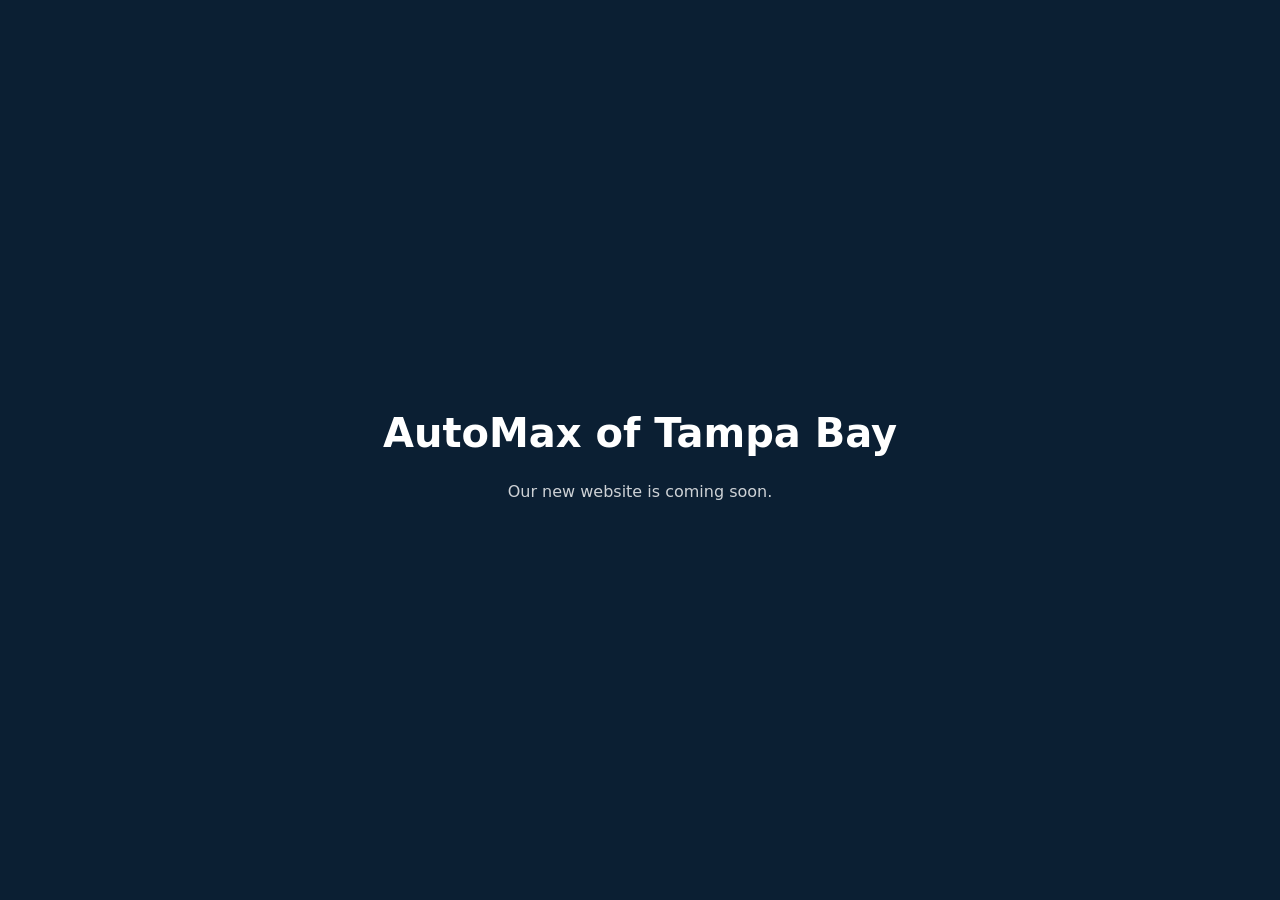
==== index.html @ 494f3e38 "Add initial HTML structure for the websiteAdd placeholder index page" ====
<!DOCTYPE html><html lang="en"><head><meta charset="utf-8"><meta name="viewport" content="width=device-width,initial-scale=1"><title>AutoMax of Tampa Bay</title><style>body{font-family:system-ui,sans-serif;display:flex;align-items:center;justify-content:center;min-height:100vh;margin:0;background:#0b1f33;color:#fff;text-align:center}h1{font-size:2.5rem}p{opacity:.8}</style></head><body><main><h1>AutoMax of Tampa Bay</h1><p>Our new website is coming soon.</p></main></body></html>
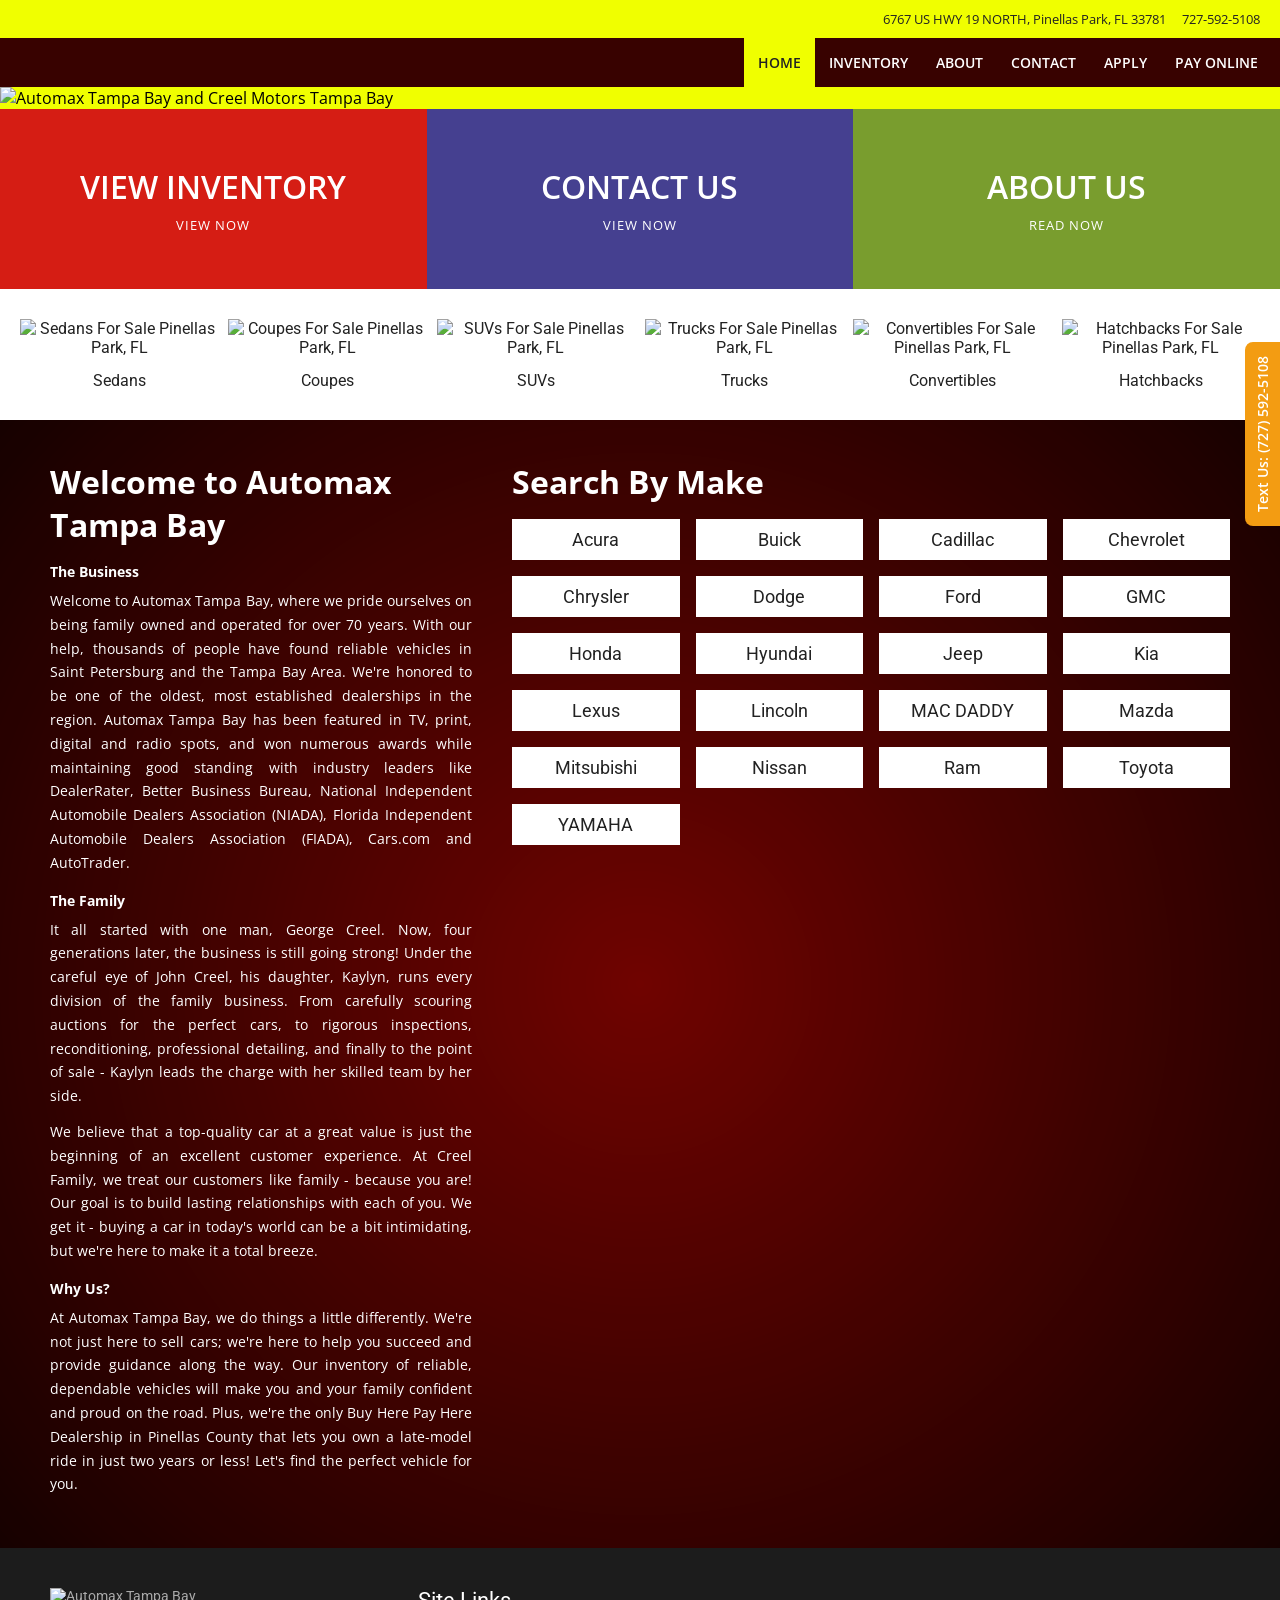
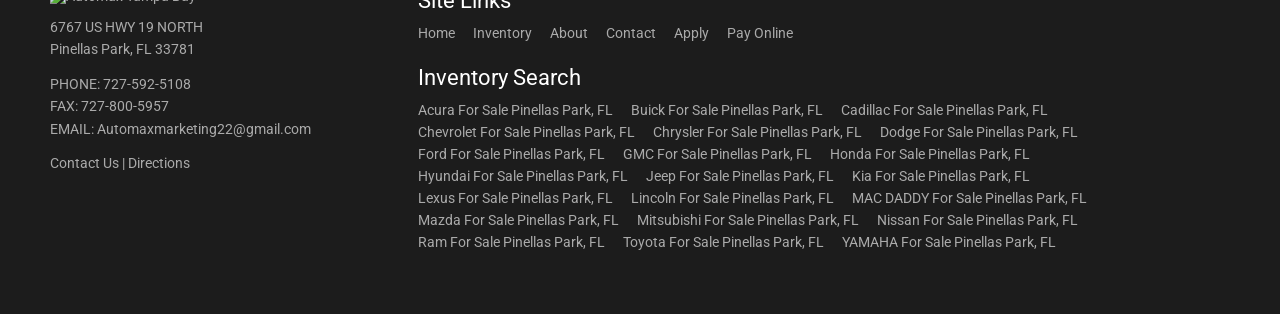
==== commit 4d388d7c: "Revise index.html for improved SEO and layoutBuild home page Updated the homepage title, meta descri" ====
--- a/index.html
+++ b/index.html
@@ -1 +1 @@
-<!DOCTYPE html><html lang="en"><head><meta charset="utf-8"><meta name="viewport" content="width=device-width,initial-scale=1"><title>AutoMax of Tampa Bay</title><style>body{font-family:system-ui,sans-serif;display:flex;align-items:center;justify-content:center;min-height:100vh;margin:0;background:#0b1f33;color:#fff;text-align:center}h1{font-size:2.5rem}p{opacity:.8}</style></head><body><main><h1>AutoMax of Tampa Bay</h1><p>Our new website is coming soon.</p></main></body></html>
+<!DOCTYPE html><html lang="en"><head><meta charset="utf-8"><meta name="viewport" content="width=device-width,initial-scale=1"><title>Home | Automax Tampa Bay | Used Cars For Sale - Pinellas Park, FL</title><meta name="description" content="Family owned and operated for over 70 years. Quality used cars, trucks and SUVs and Buy Here Pay Here financing in Pinellas Park, FL."><link rel="preconnect" href="https://fonts.googleapis.com"><link href="https://fonts.googleapis.com/css2?family=Open+Sans:wght@400;600;700&family=Roboto:wght@400;500&display=swap" rel="stylesheet"><link rel="stylesheet" href="/style.css"></head><body><div class="infobar"><a href="https://www.google.com/maps/search/?api=1&query=6767+US+HWY+19+North+Pinellas+Park+FL+33781">6767 US HWY 19 NORTH, Pinellas Park, FL 33781</a><a href="tel:+17275925108">727-592-5108</a></div><nav class="nav"><a href="/" class="active">Home</a><a href="https://automaxtampabay.com/inventory">Inventory</a><a href="/about">About</a><a href="/contact">Contact</a><a href="https://automaxtampabay.com/apply">Apply</a><a href="https://automaxtampabay.com/pay-online">Pay Online</a></nav><img class="hero" src="https://automaxtampabay.com/themes/theme1/banner/AutomaxWebsiteBanner3.png" alt="Automax Tampa Bay and Creel Motors Tampa Bay"><div class="tiles"><a class="tile t1" href="https://automaxtampabay.com/inventory"><h4>View Inventory</h4><span>View Now</span></a><a class="tile t2" href="/contact"><h4>Contact Us</h4><span>View Now</span></a><a class="tile t3" href="/about"><h4>About Us</h4><span>Read Now</span></a></div><div class="styles"><a href="https://automaxtampabay.com/inventory"><img src="https://automaxtampabay.com/themes/theme1/img/bodystyle/sedan.jpg" alt="Sedans For Sale Pinellas Park, FL" loading="lazy">Sedans</a><a href="https://automaxtampabay.com/inventory"><img src="https://automaxtampabay.com/themes/theme1/img/bodystyle/coupe.jpg" alt="Coupes For Sale Pinellas Park, FL" loading="lazy">Coupes</a><a href="https://automaxtampabay.com/inventory"><img src="https://automaxtampabay.com/themes/theme1/img/bodystyle/suv.jpg" alt="SUVs For Sale Pinellas Park, FL" loading="lazy">SUVs</a><a href="https://automaxtampabay.com/inventory"><img src="https://automaxtampabay.com/themes/theme1/img/bodystyle/truck.jpg" alt="Trucks For Sale Pinellas Park, FL" loading="lazy">Trucks</a><a href="https://automaxtampabay.com/inventory"><img src="https://automaxtampabay.com/themes/theme1/img/bodystyle/convertible.jpg" alt="Convertibles For Sale Pinellas Park, FL" loading="lazy">Convertibles</a><a href="https://automaxtampabay.com/inventory"><img src="https://automaxtampabay.com/themes/theme1/img/bodystyle/hatch.jpg" alt="Hatchbacks For Sale Pinellas Park, FL" loading="lazy">Hatchbacks</a></div><section class="welcome"><div class="wrap"><div><h2>Welcome to Automax Tampa Bay</h2><h4>The Business</h4><p>Welcome to Automax Tampa Bay, where we pride ourselves on being family owned and operated for over 70 years. With our help, thousands of people have found reliable vehicles in Saint Petersburg and the Tampa Bay Area. We're honored to be one of the oldest, most established dealerships in the region. Automax Tampa Bay has been featured in TV, print, digital and radio spots, and won numerous awards while maintaining good standing with industry leaders like DealerRater, Better Business Bureau, National Independent Automobile Dealers Association (NIADA), Florida Independent Automobile Dealers Association (FIADA), Cars.com and AutoTrader.</p><h4>The Family</h4><p>It all started with one man, George Creel. Now, four generations later, the business is still going strong! Under the careful eye of John Creel, his daughter, Kaylyn, runs every division of the family business. From carefully scouring auctions for the perfect cars, to rigorous inspections, reconditioning, professional detailing, and finally to the point of sale - Kaylyn leads the charge with her skilled team by her side.</p><p>We believe that a top-quality car at a great value is just the beginning of an excellent customer experience. At Creel Family, we treat our customers like family - because you are! Our goal is to build lasting relationships with each of you. We get it - buying a car in today's world can be a bit intimidating, but we're here to make it a total breeze.</p><h4>Why Us?</h4><p>At Automax Tampa Bay, we do things a little differently. We're not just here to sell cars; we're here to help you succeed and provide guidance along the way. Our inventory of reliable, dependable vehicles will make you and your family confident and proud on the road. Plus, we're the only Buy Here Pay Here Dealership in Pinellas County that lets you own a late-model ride in just two years or less! Let's find the perfect vehicle for you.</p></div><div><h2>Search By Make</h2><div class="makes"><a href="https://automaxtampabay.com/inventory/make/Acura">Acura</a><a href="https://automaxtampabay.com/inventory/make/Buick">Buick</a><a href="https://automaxtampabay.com/inventory/make/Cadillac">Cadillac</a><a href="https://automaxtampabay.com/inventory/make/Chevrolet">Chevrolet</a><a href="https://automaxtampabay.com/inventory/make/Chrysler">Chrysler</a><a href="https://automaxtampabay.com/inventory/make/Dodge">Dodge</a><a href="https://automaxtampabay.com/inventory/make/Ford">Ford</a><a href="https://automaxtampabay.com/inventory/make/GMC">GMC</a><a href="https://automaxtampabay.com/inventory/make/Honda">Honda</a><a href="https://automaxtampabay.com/inventory/make/Hyundai">Hyundai</a><a href="https://automaxtampabay.com/inventory/make/Jeep">Jeep</a><a href="https://automaxtampabay.com/inventory/make/Kia">Kia</a><a href="https://automaxtampabay.com/inventory/make/Lexus">Lexus</a><a href="https://automaxtampabay.com/inventory/make/Lincoln">Lincoln</a><a href="https://automaxtampabay.com/inventory/make/MAC%20DADDY">MAC DADDY</a><a href="https://automaxtampabay.com/inventory/make/Mazda">Mazda</a><a href="https://automaxtampabay.com/inventory/make/Mitsubishi">Mitsubishi</a><a href="https://automaxtampabay.com/inventory/make/Nissan">Nissan</a><a href="https://automaxtampabay.com/inventory/make/Ram">Ram</a><a href="https://automaxtampabay.com/inventory/make/Toyota">Toyota</a><a href="https://automaxtampabay.com/inventory/make/YAMAHA">YAMAHA</a></div></div></div></section><footer><div class="fwrap"><div><img src="https://automaxtampabay.com/themes/theme1/logos/automax.png" alt="Automax Tampa Bay" loading="lazy"><p>6767 US HWY 19 NORTH<br>Pinellas Park, FL 33781</p><p>PHONE: <a href="tel:+17275925108">727-592-5108</a><br>FAX: 727-800-5957<br>EMAIL: <a href="mailto:Automaxmarketing22@gmail.com">Automaxmarketing22@gmail.com</a></p><p><a href="/contact">Contact Us</a> | <a href="https://www.google.com/maps/search/?api=1&query=6767+US+HWY+19+North+Pinellas+Park+FL+33781">Directions</a></p></div><div><h3>Site Links</h3><div class="flinks"><a href="/">Home</a><a href="https://automaxtampabay.com/inventory" class="active">Inventory</a><a href="/about">About</a><a href="/contact">Contact</a><a href="https://automaxtampabay.com/apply" class="active">Apply</a><a href="https://automaxtampabay.com/pay-online" class="active">Pay Online</a></div><h3>Inventory Search</h3><div class="flinks"><a href="https://automaxtampabay.com/inventory/make/Acura">Acura For Sale Pinellas Park, FL</a><a href="https://automaxtampabay.com/inventory/make/Buick">Buick For Sale Pinellas Park, FL</a><a href="https://automaxtampabay.com/inventory/make/Cadillac">Cadillac For Sale Pinellas Park, FL</a><a href="https://automaxtampabay.com/inventory/make/Chevrolet">Chevrolet For Sale Pinellas Park, FL</a><a href="https://automaxtampabay.com/inventory/make/Chrysler">Chrysler For Sale Pinellas Park, FL</a><a href="https://automaxtampabay.com/inventory/make/Dodge">Dodge For Sale Pinellas Park, FL</a><a href="https://automaxtampabay.com/inventory/make/Ford">Ford For Sale Pinellas Park, FL</a><a href="https://automaxtampabay.com/inventory/make/GMC">GMC For Sale Pinellas Park, FL</a><a href="https://automaxtampabay.com/inventory/make/Honda">Honda For Sale Pinellas Park, FL</a><a href="https://automaxtampabay.com/inventory/make/Hyundai">Hyundai For Sale Pinellas Park, FL</a><a href="https://automaxtampabay.com/inventory/make/Jeep">Jeep For Sale Pinellas Park, FL</a><a href="https://automaxtampabay.com/inventory/make/Kia">Kia For Sale Pinellas Park, FL</a><a href="https://automaxtampabay.com/inventory/make/Lexus">Lexus For Sale Pinellas Park, FL</a><a href="https://automaxtampabay.com/inventory/make/Lincoln">Lincoln For Sale Pinellas Park, FL</a><a href="https://automaxtampabay.com/inventory/make/MAC%20DADDY">MAC DADDY For Sale Pinellas Park, FL</a><a href="https://automaxtampabay.com/inventory/make/Mazda">Mazda For Sale Pinellas Park, FL</a><a href="https://automaxtampabay.com/inventory/make/Mitsubishi">Mitsubishi For Sale Pinellas Park, FL</a><a href="https://automaxtampabay.com/inventory/make/Nissan">Nissan For Sale Pinellas Park, FL</a><a href="https://automaxtampabay.com/inventory/make/Ram">Ram For Sale Pinellas Park, FL</a><a href="https://automaxtampabay.com/inventory/make/Toyota">Toyota For Sale Pinellas Park, FL</a><a href="https://automaxtampabay.com/inventory/make/YAMAHA">YAMAHA For Sale Pinellas Park, FL</a></div></div></div></footer><a class="text-us" href="sms:+17275925108">Text Us: (727) 592-5108</a></body></html>
--- a/style.css
+++ b/style.css
@@ -0,0 +1,56 @@
+*{box-sizing:border-box}
+body{margin:0;font-family:"Open Sans",Roboto,Arial,sans-serif;color:#000;background:#e00600}
+a{color:inherit}
+.infobar{background:#f0ff00;color:#222;font-size:13px;padding:10px 20px;text-align:right}
+.infobar a{text-decoration:none;margin-left:16px}
+.nav{background:rgba(0,0,0,.75);display:flex;justify-content:flex-end;flex-wrap:wrap;padding:0 8px}
+.nav a{color:#fff;text-decoration:none;text-transform:uppercase;font:600 13.6px "Open Sans",sans-serif;padding:15px 14px}
+.nav a.active,.nav a:hover{background:#f0ff00;color:#222}
+.hero{display:block;width:100%;height:auto;background:#f0ff00}
+.inner .hero{height:250px;object-fit:cover;object-position:center 45%}
+.tiles{display:grid;grid-template-columns:repeat(3,1fr)}
+.tile{position:relative;display:flex;flex-direction:column;align-items:center;justify-content:center;min-height:180px;color:#fff;text-decoration:none;text-align:center;background-size:cover;background-position:center;overflow:hidden}
+.tile::before{content:"";position:absolute;inset:0;background:var(--c);opacity:.8}
+.tile h4,.tile span{position:relative}
+.tile h4{margin:0;font-size:32px;font-weight:600;text-transform:uppercase}
+.tile span{margin-top:8px;font-size:13px;letter-spacing:1px;text-transform:uppercase}
+.t1{background-image:url(https://automaxtampabay.com/themes/theme1/img/invcar1.jpg);--c:#d3231a}
+.t2{background-image:url(https://automaxtampabay.com/themes/theme1/img/invcar2.jpg);--c:#1f4fb4}
+.t3{background-image:url(https://automaxtampabay.com/themes/theme1/img/apply.jpg);--c:#5fc43a}
+.styles{background:#fff;display:grid;grid-template-columns:repeat(6,1fr);gap:10px;padding:30px 20px;text-align:center}
+.styles a{text-decoration:none;color:#222;font:400 16px Roboto,sans-serif}
+.styles img{width:100%;max-width:200px;height:auto;display:block;margin:0 auto 14px}
+.welcome{background:radial-gradient(circle,rgba(0,0,0,.5),rgba(0,0,0,.9)),url(https://automaxtampabay.com/themes/theme1/bg/speedometer.jpg) center/cover;color:#fff;padding:40px 20px}
+.wrap{max-width:1180px;margin:0 auto}
+.welcome .wrap{display:grid;grid-template-columns:1fr 1.7fr;gap:40px}
+.welcome h2{font-size:32px;font-weight:700;margin:0 0 16px}
+.welcome h4{margin:16px 0 8px;font-size:14px}
+.welcome p{text-align:justify;line-height:1.7;font-size:14px;margin:0 0 12px}
+.makes{display:grid;grid-template-columns:repeat(4,1fr);gap:16px;align-content:start}
+.makes a{background:#fff;color:#222;text-decoration:none;text-align:center;padding:10px 4px;font:400 18px Roboto,sans-serif}
+.makes a:hover{background:#f0ff00}
+.title{background:#333;color:#fff;text-align:center;padding:36px 20px}
+.title h2{margin:0;font-size:32px;font-weight:600;text-transform:uppercase}
+.page{background:#fff;padding:30px 20px}
+.page .wrap{display:grid;grid-template-columns:2fr 1fr;gap:40px}
+.page h3{border-left:3px solid #f0ff00;padding-left:14px;font-weight:400;font-size:22px;margin:0 0 16px}
+.page h4{margin:18px 0 6px;font-size:14px}
+.page p{line-height:1.6;font-size:14px;text-align:justify;margin:0 0 12px}
+.side h5{font-size:18px;font-weight:400;margin:22px 0 8px}
+.side h5:first-child{margin-top:0}
+.side p{font-size:13px;margin:0;line-height:1.7;text-align:left}
+.side a.dir{color:#e00600}
+.note{font-style:italic;font-size:13px;font-weight:600;margin:0 0 6px}
+form label{display:block;font-size:12px;margin:14px 0 4px}
+form input,form textarea{width:100%;padding:12px;background:#f4f4f4;border:1px solid #ddd;font:inherit}
+form button{margin-top:16px;background:#f0ff00;border:0;padding:12px 22px;font:600 14px "Open Sans",sans-serif;cursor:pointer}
+footer{background:#1c1c1c url(https://automaxtampabay.com/themes/theme1/img/world_map.png) no-repeat left bottom;color:#aaa;padding:40px 20px;font:14px Roboto,sans-serif}
+.fwrap{max-width:1180px;margin:0 auto;display:grid;grid-template-columns:1fr 2.4fr;gap:30px}
+footer img{max-width:240px;width:100%;height:auto}
+footer h3{color:#fff;font-weight:400;font-size:22px;margin:0 0 12px}
+.flinks{display:flex;flex-wrap:wrap;gap:6px 18px;margin-bottom:24px}
+footer a{color:#aaa;text-decoration:none}
+footer a:hover{color:#fff}
+footer p{margin:12px 0;line-height:1.6}
+.text-us{position:fixed;right:0;top:38%;background:#f39c12;color:#fff;writing-mode:vertical-rl;transform:rotate(180deg);padding:14px 8px;text-decoration:none;font:600 14px "Open Sans",sans-serif;border-radius:0 8px 8px 0;z-index:5}
+@media(max-width:900px){.tiles,.welcome .wrap,.page .wrap,.fwrap{grid-template-columns:1fr}.styles{grid-template-columns:repeat(3,1fr)}.makes{grid-template-columns:repeat(2,1fr)}.nav{justify-content:center}.infobar{text-align:center}}
